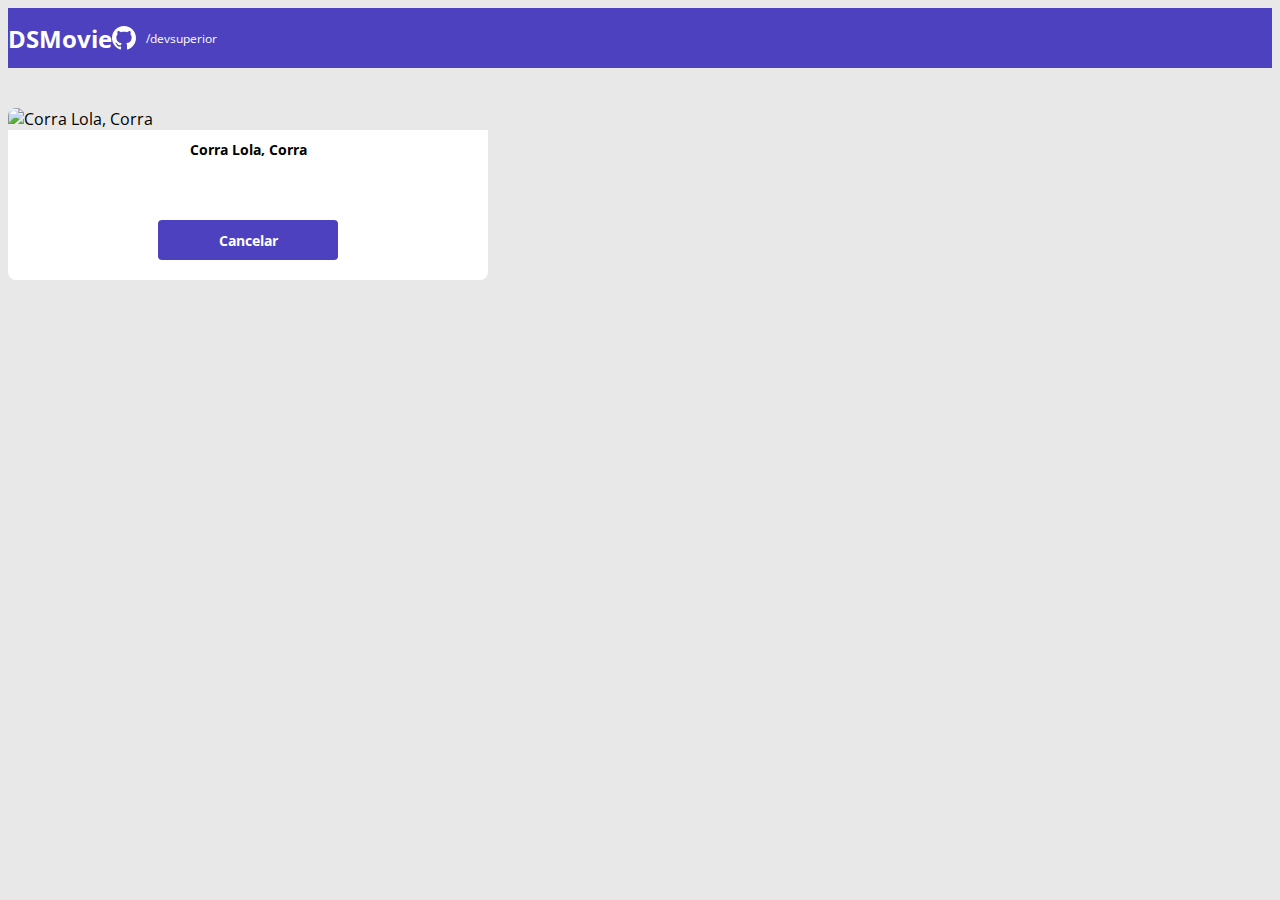
==== form.html @ 1438c8ca "Formulário PARTE 1" ====
<!DOCTYPE html>
<html lang="pt-BR">
<head>
    <meta charset="UTF-8"\>

    <title>DSMovie</title>
    <link href="https://cdn.jsdelivr.net/npm/bootstrap@5.1.3/dist/css/bootstrap.min.css" rel="stylesheet" integrity="sha384-1BmE4kWBq78iYhFldvKuhfTAU6auU8tT94WrHftjDbrCEXSU1oBoqyl2QvZ6jIW3" crossorigin="anonymous">
    <link rel="stylesheet" href="css/styles.css" />
</head>
<body>
    <header>
        <nav class="container">
            <h1>DSMovie</h1>
            <div class="dsmovie-contact-container">
                <img src="img/github.svg" alt="github">
                <a href="https://github.com/devsuperior">/devsuperior</a>
            </div>    
        </nav>
    </header>

    <main>
        <section id="dsmovie-form-section">
            <div class="container dsmovie-form-container">

                <div>
                    <div class="dsmovie-card">
                        <img src="https://www.themoviedb.org/t/p/w500_and_h282_face/bNPx31yMqmBJyXU7qolr9dCidri.jpg" alt="Corra Lola, Corra">
                        <div  class="dsmovie-card-description">
                            <h3>Corra Lola, Corra</h3>
                            <a class ="dsmovie-btn" href="index.html">Cancelar</a>
                        </div>
                    </div>
                </div>

                

            </div>
        </section>
    </main>
</body>
</html>
---- css/styles.css ----
@import url('https://fonts.googleapis.com/css2?family=Open+Sans:wght@300;400;700&family=Source+Sans+Pro&family=Telex&display=swap');

:root {
    --bg-gray: #e8e8e8;
    --text-gray: #4A4A4A;
    --color-primary: #4D41C0;
    --white: #fff;
}

* {
    box-sizing: border-box;   /* faz com que a borda dos elementos não ocupe área */
    font-family: "Open Sans", sans-serif;
}

html, body {
    background-color: var(--bg-gray);
}

.h1, .h2, .h3, .h4, .h5, .h6, h1, h2, h3, h4, h5, h6 {
    margin: 0;
}

header {
    display: flex;
    align-items: center;
    background-color: var(--color-primary);
    color: var(--white);
    height: 60px;
}

nav {
    display: flex;
    align-items: center;
    justify-content: space-between; 
}

nav h1 {
    font-size: 24px;
    font-weight: 700;
}

nav a {
    font-size: 12px;
    font-weight: 400;
}

a, a:hover {
    color: unset;
    text-decoration: none;
}

.dsmovie-contact-container {
    display: flex;
    align-items: center;
}

.dsmovie-contact-container img {
    margin-right: 10px;
}

.dsmovie-card {
    width: 100%;
}

.dsmovie-card img {
    width: 100%;
    border-radius: 8px 8px 0 0;
}

#dsmovie-card-list {
    padding: 40px 0;
}

.dsmovie-card-description {
    padding: 10px 20px 20px 20px;
    display: flex;
    flex-direction: column;
    align-items: center;
    justify-content: space-between;
    background-color: var(--white);
    border-radius: 0 0 8px 8px;
    min-height: 150px;
}

.dsmovie-card-description h3 {
    margin-bottom: 25px;
    font-size: 14px;
    font-weight: 700;
    text-align: center;
}

.dsmovie-btn, .dsmovie-btn:hover {
    width: 180px;
    height: 40px;
    background-color: var(--color-primary);
    color: var(--white);
    font-size: 14px;
    font-weight: 700;
    display: flex;
    align-items: center;
    justify-content: center;
    border-radius: 4px;
}

.dsmovie-form-container {
    padding: 40px 0;
    max-width: 480px;
}
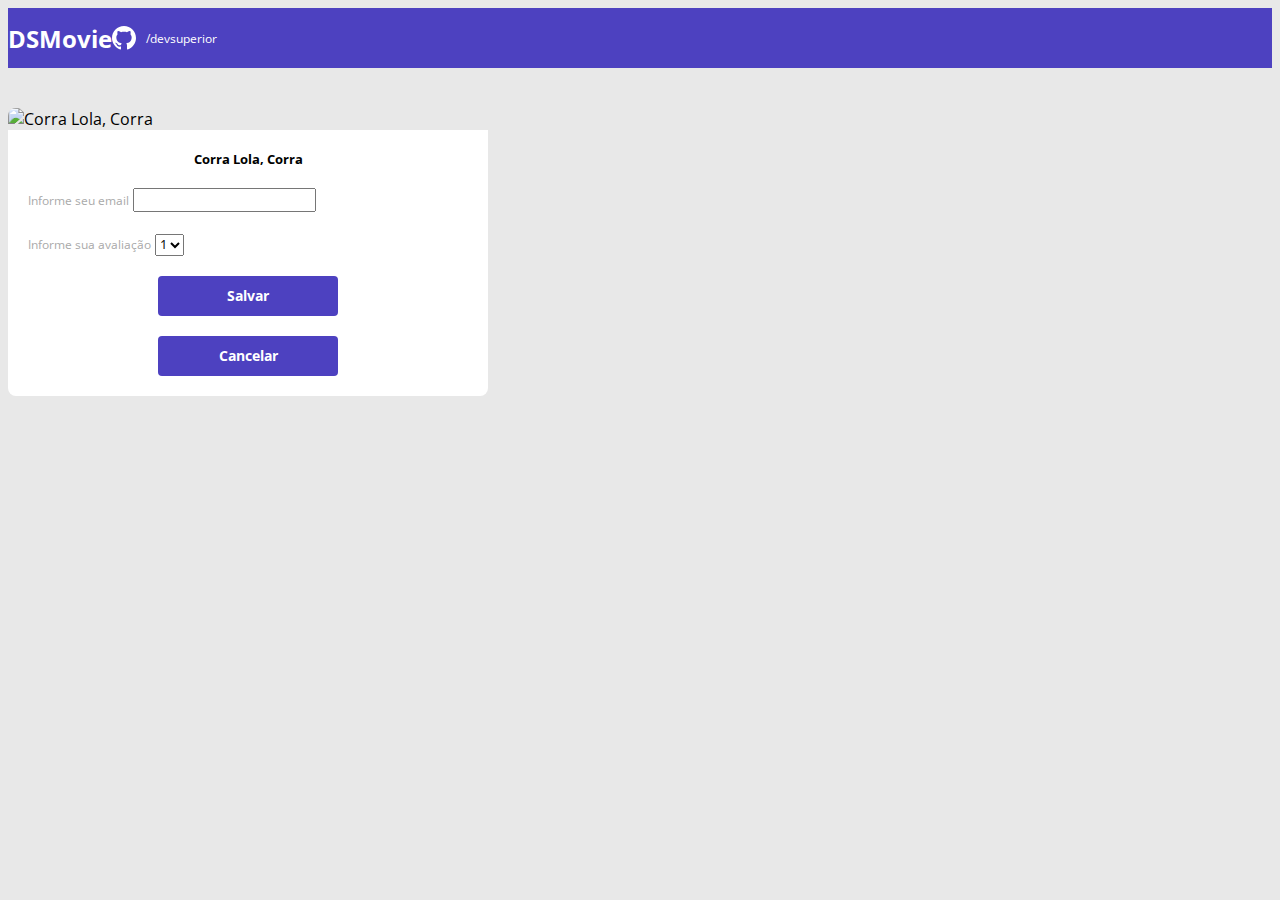
==== commit 5157dad3: "Formmulário PARTE 2" ====
--- a/form.html
+++ b/form.html
@@ -25,9 +25,29 @@
                 <div>
                     <div class="dsmovie-card">
                         <img src="https://www.themoviedb.org/t/p/w500_and_h282_face/bNPx31yMqmBJyXU7qolr9dCidri.jpg" alt="Corra Lola, Corra">
-                        <div  class="dsmovie-card-description">
+                        <div  class="dsmovie-form-description">
                             <h3>Corra Lola, Corra</h3>
-                            <a class ="dsmovie-btn" href="index.html">Cancelar</a>
+                            <form class="dsmovie-form">
+                                <div class="form-group dsmovie-form-group"> <!-- form-group é uma classe do Bootstrap-->
+                                    <label for="email">Informe seu email</label>
+                                    <input type="email" id="email" class="form-control"> <!-- form-control é uma classe do Bootstrap-->
+                                </div>
+                                <div class="form-group dsmovie-form-group">
+                                    <label for="score">Informe sua avaliação</label>
+                                    <select name="score" id="score" class="form-control">
+                                        <option value="1">1</option>
+                                        <option value="2">2</option>
+                                        <option value="3">3</option>
+                                        <option value="4">4</option>
+                                        <option value="5">5</option>
+                                    </select>
+                                </div>
+                                <div class="dsmovie-form-btn-container">
+                                    <button class ="dsmovie-btn" type="submit">Salvar</button>
+                                    <a class ="dsmovie-btn" href="index.html">Cancelar</a>
+                                </div>
+                            </form>
+                            
                         </div>
                     </div>
                 </div>
--- a/css/styles.css
+++ b/css/styles.css
@@ -5,6 +5,7 @@
     --text-gray: #4A4A4A;
     --color-primary: #4D41C0;
     --white: #fff;
+    --text-light-gray: #aaa;
 }
 
 * {
@@ -100,9 +101,46 @@
     align-items: center;
     justify-content: center;
     border-radius: 4px;
+    border: 0;
 }
 
 .dsmovie-form-container {
     padding: 40px 0;
     max-width: 480px;
+}
+
+.dsmovie-form-description {
+    background-color: var(--white);
+    border-radius: 0 0 8px 8px;
+    padding: 20px;
+    display: flex;
+    flex-direction: column;
+    align-items: center;
+}
+
+.dsmovie-form-description h3 {
+    font-size: 13px;
+    font-weight: 700;
+    margin-bottom: 20px;
+}
+
+.dsmovie-form {
+    width: 100%;
+}
+
+.dsmovie-form-group {
+    margin-bottom: 20px;
+}
+
+.dsmovie-form-group label{
+    font-size: 12px;
+    color: var(--text-light-gray);
+}
+
+.dsmovie-form-btn-container {
+    display: flex;
+    flex-direction: column;
+    align-items: center;
+    height: 100px;
+    justify-content: space-between;
 }